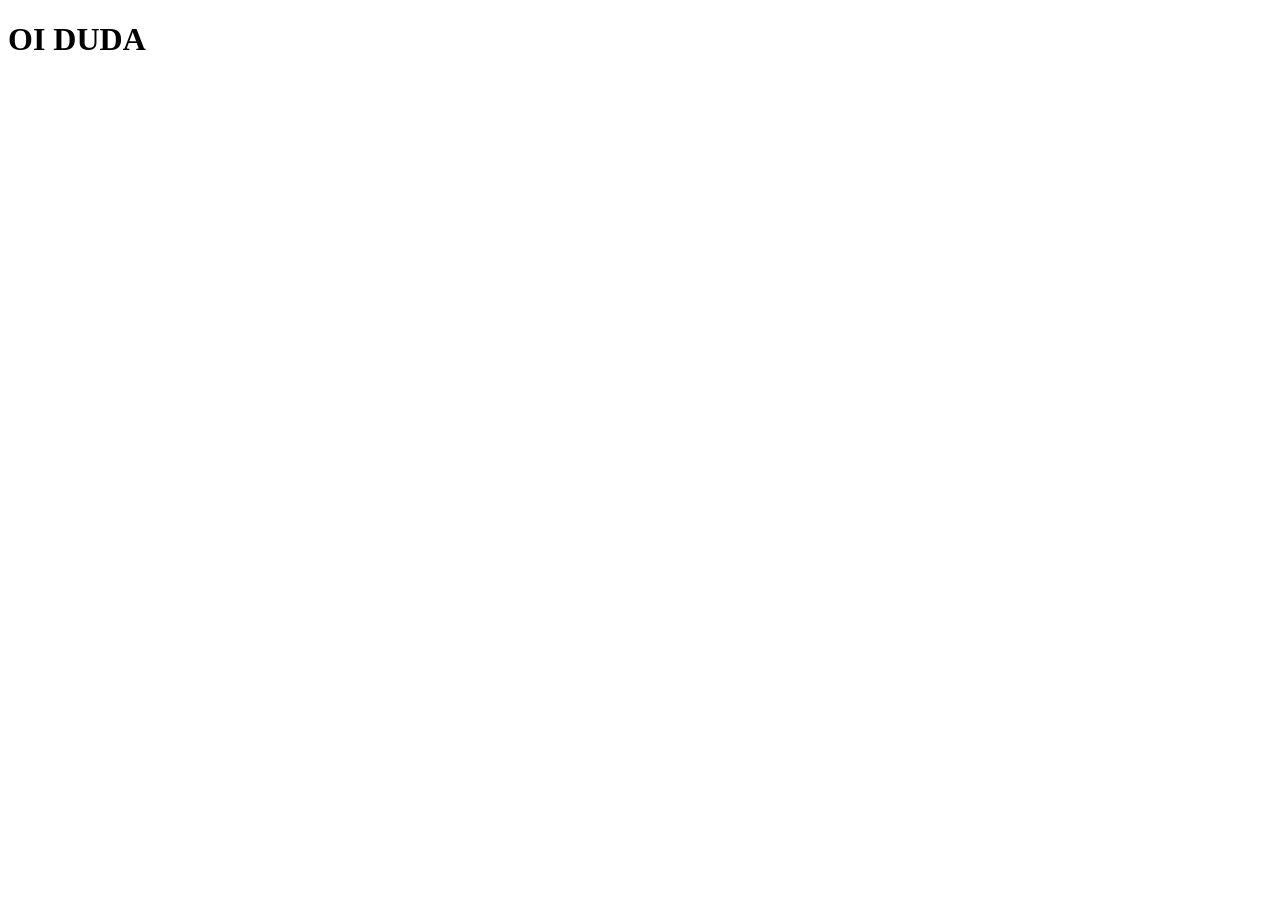
==== index.html @ 9980ba89 "Add files via upload" ====
<!DOCTYPE html>
<html lang="en">
<head>
    <meta charset="UTF-8">
    <meta name="viewport" content="width=device-width, initial-scale=1.0">
    <title>twiiter</title>
</head>
<body>
    <h1>OI DUDA</h1>
</body>
</html>
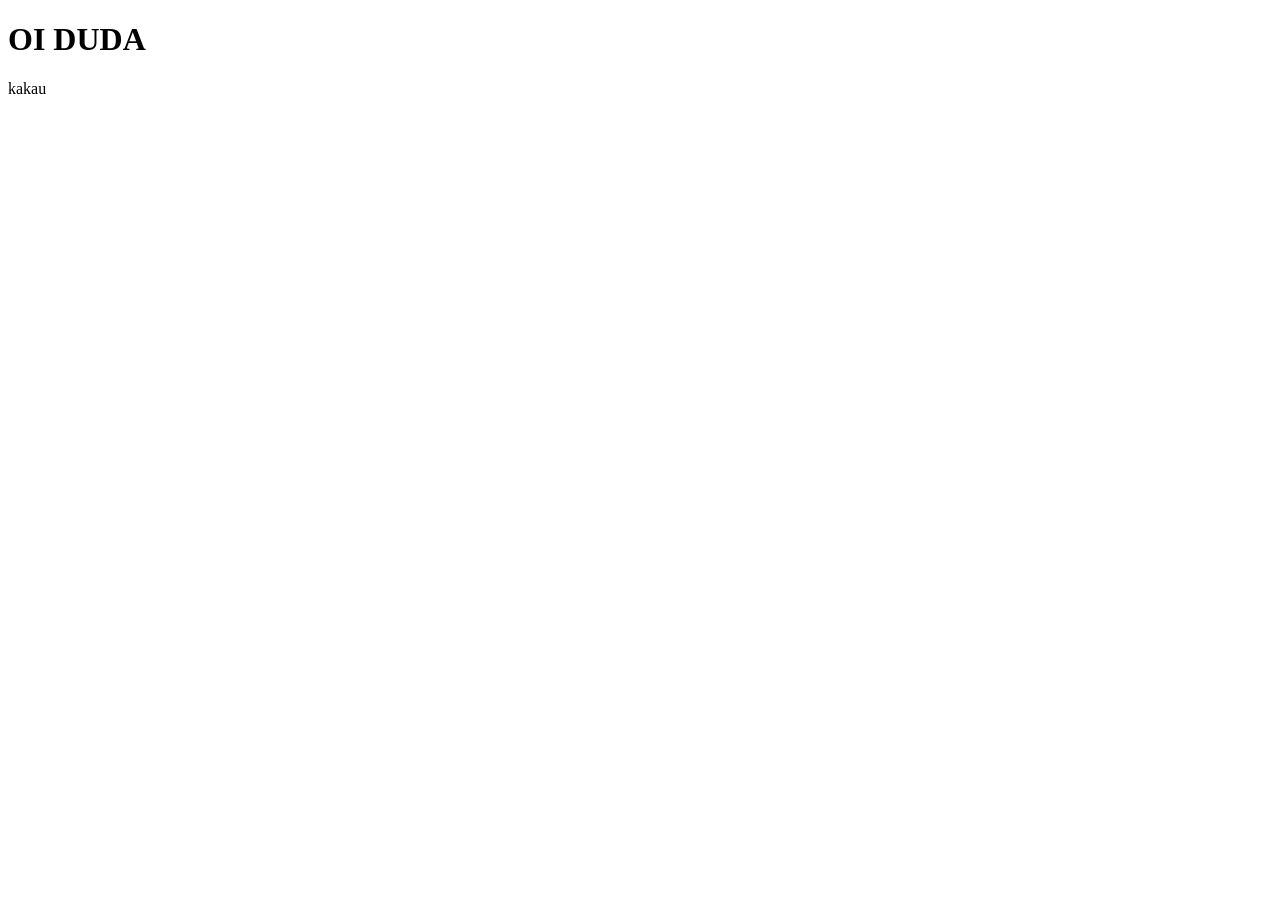
==== commit 6b83d527: "oi amiga kakau" ====
--- a/index.html
+++ b/index.html
@@ -7,5 +7,6 @@
 </head>
 <body>
     <h1>OI DUDA</h1>
+    <p>kakau</p>
 </body>
 </html>
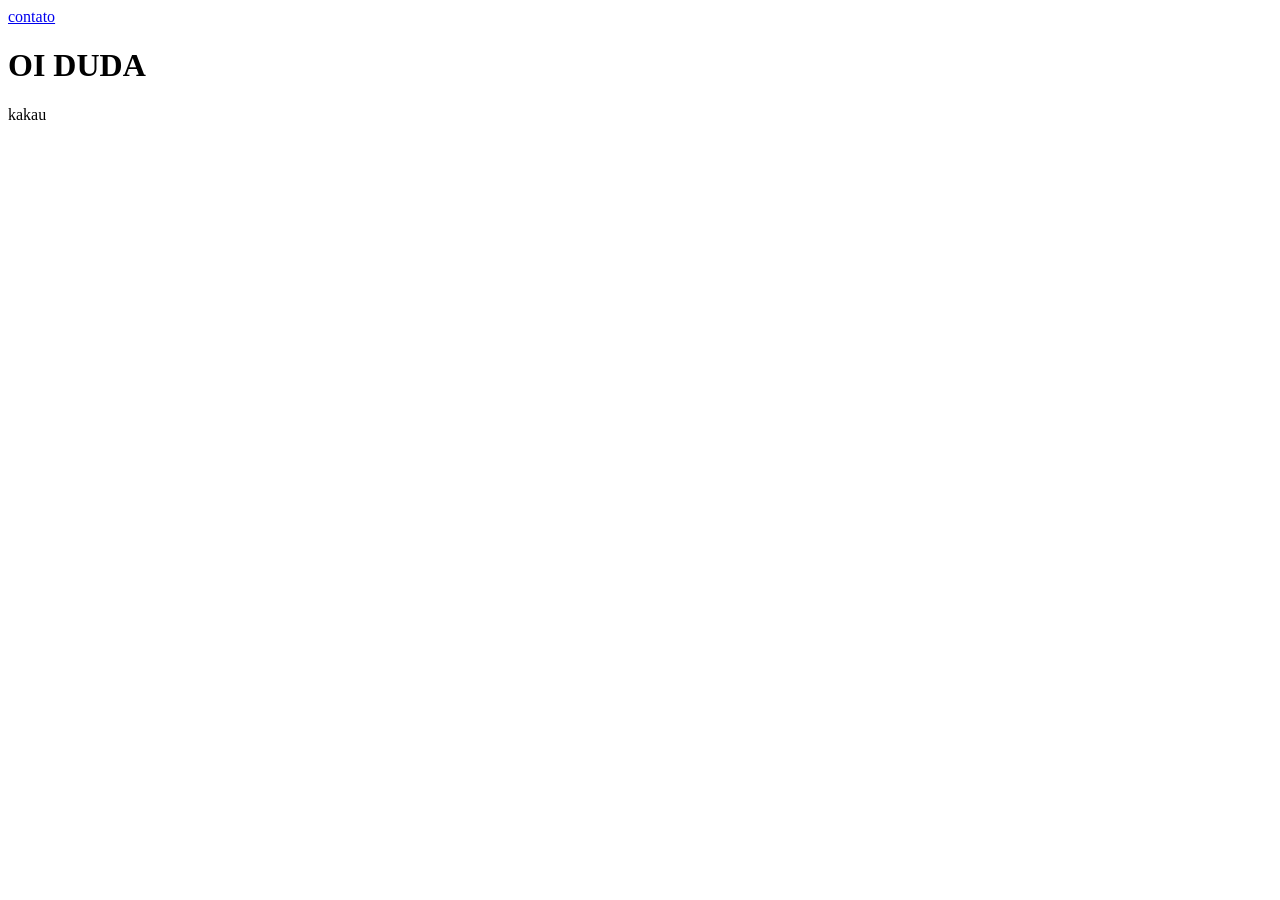
==== commit 72ffc81a: "duda" ====
--- a/index.html
+++ b/index.html
@@ -6,6 +6,8 @@
     <title>twiiter</title>
 </head>
 <body>
+    <a href="contato.html">contato</a>
+
     <h1>OI DUDA</h1>
     <p>kakau</p>
 </body>
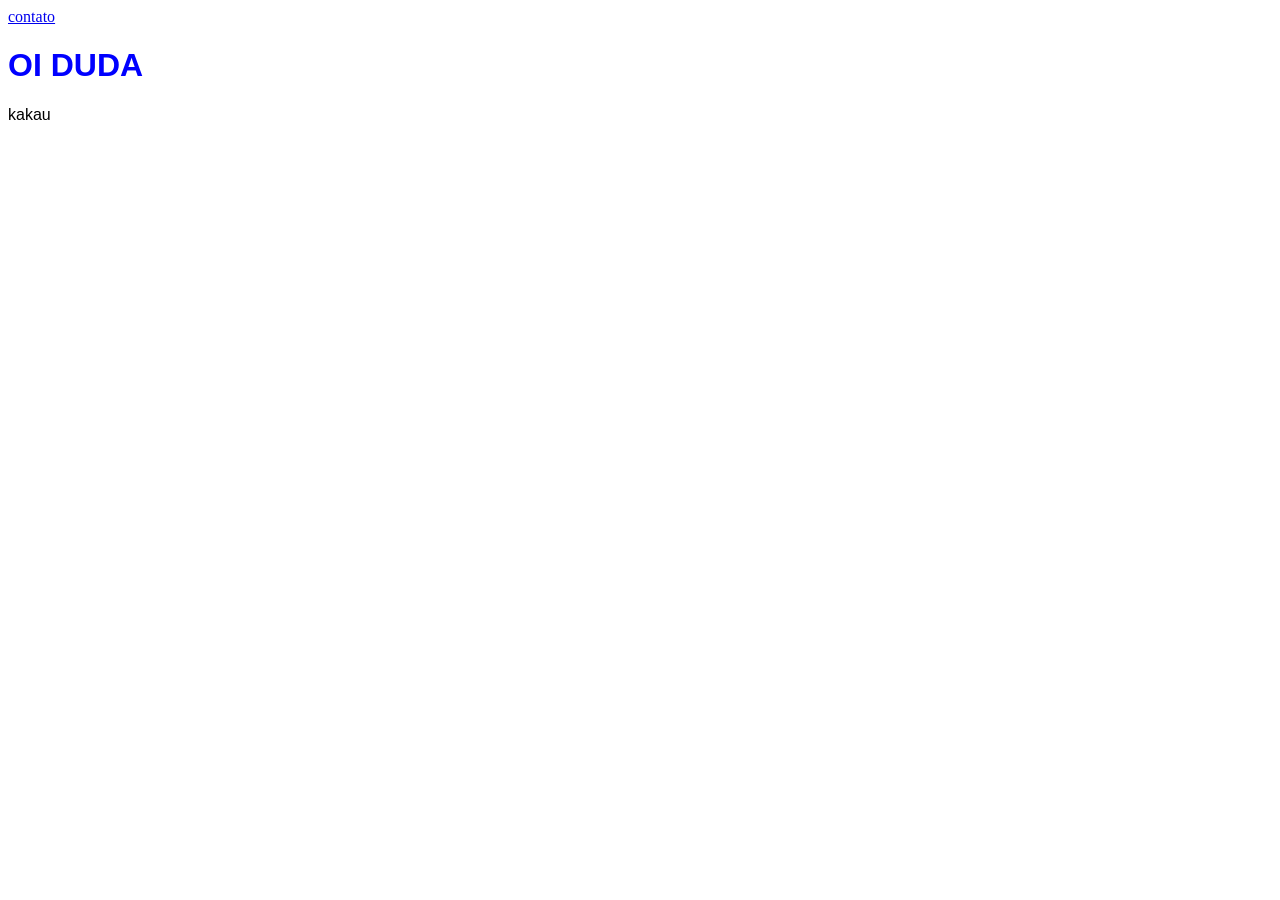
==== commit c776ce19: "DUDA1" ====
--- a/index.html
+++ b/index.html
@@ -4,11 +4,13 @@
     <meta charset="UTF-8">
     <meta name="viewport" content="width=device-width, initial-scale=1.0">
     <title>twiiter</title>
+    <link rel="stylesheet" href="styles.css">
 </head>
 <body>
     <a href="contato.html">contato</a>
 
     <h1>OI DUDA</h1>
     <p>kakau</p>
+    <imfg src="steve jobs _capa.jpg" alt="">
 </body>
 </html>
--- a/styles.css
+++ b/styles.css
@@ -0,0 +1,9 @@
+h1 {
+font-family: 'Franklin Gothic Medium', 'Arial Narrow', Arial, sans-serif;
+color: blue;
+}
+
+P{
+    font-family: 'Gill Sans', 'Gill Sans MT', Calibri, 'Trebuchet MS', sans-serif;
+    margin-bottom: 0lvw;
+}
